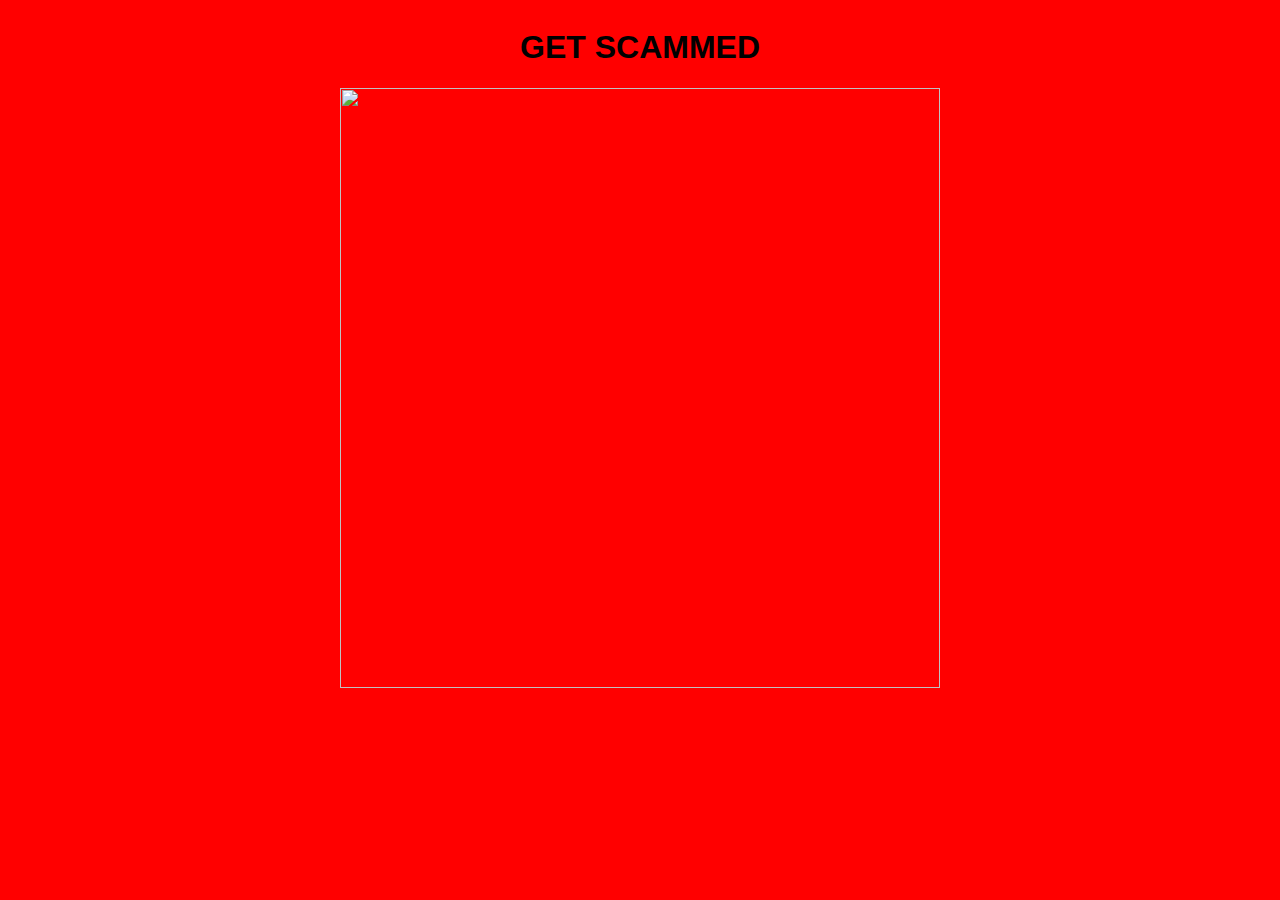
==== scam.html @ c2f7e7ec "Create scam.html" ====
<!DOCTYPE html>
<html lang="en">
  <head>
    <meta charset="UTF-8" />
    <meta name="viewport" content="width=device-width, initial-scale=1.0" />
    <title>SCAMMED</title>
    <style>
      body {
        font-family: Arial;
        display: flex;
        justify-content: center;
        flex-direction: column;
        align-items: center;
        background-color: red;
      }
      img {
        width: 600px;
        height: 600px;
      }
    </style>
  </head>
  <body>
    <h1>GET SCAMMED</h1>
    <img src="bozo-you-got-scammed.gif" />
  </body>
</html>
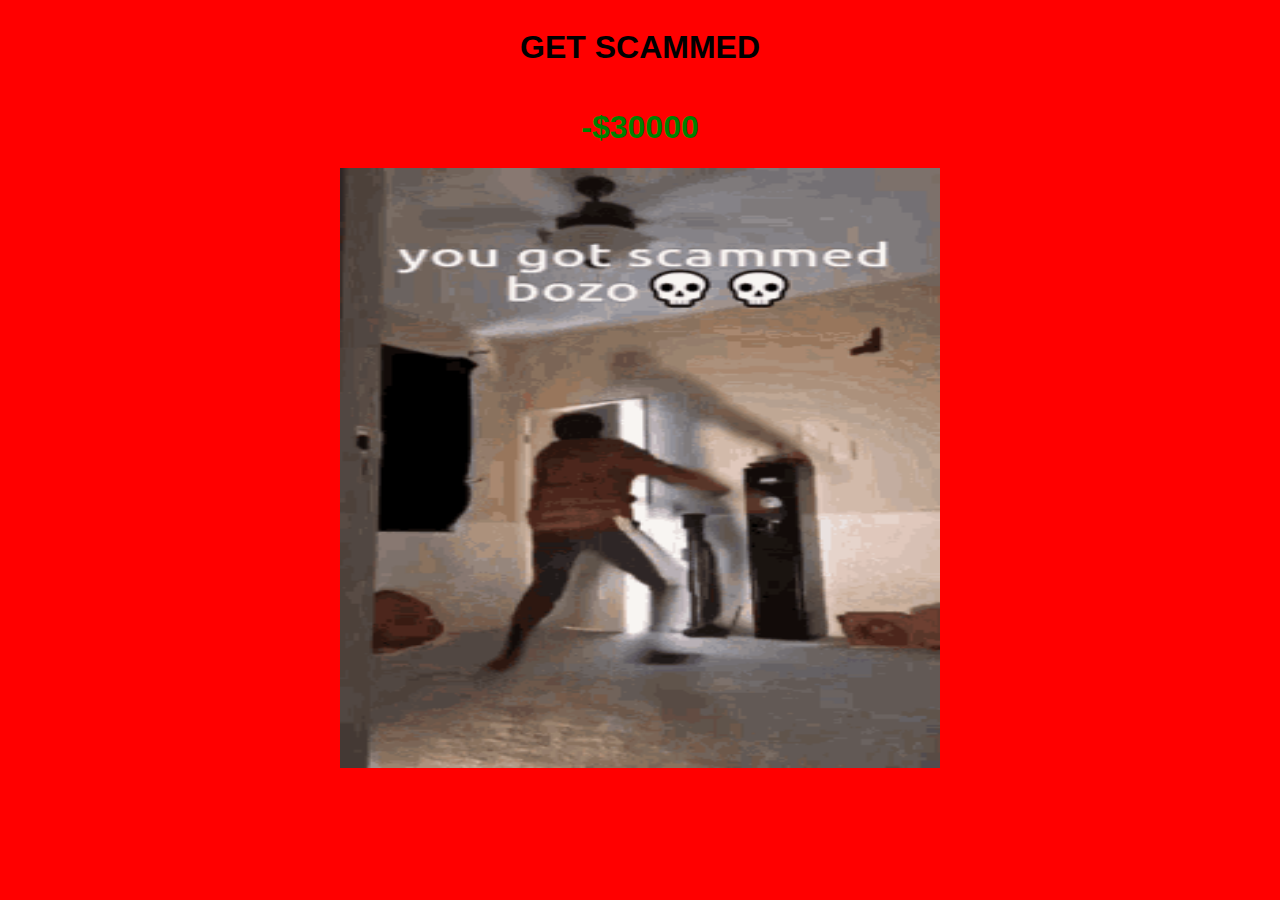
==== commit 0a9cdbee: "Update scam.html" ====
--- a/scam.html
+++ b/scam.html
@@ -17,10 +17,14 @@
         width: 600px;
         height: 600px;
       }
+      #e {
+        color: green;
+      }
     </style>
   </head>
   <body>
     <h1>GET SCAMMED</h1>
+    <h1 id="e">-$30000</h1>
     <img src="bozo-you-got-scammed.gif" />
   </body>
 </html>
